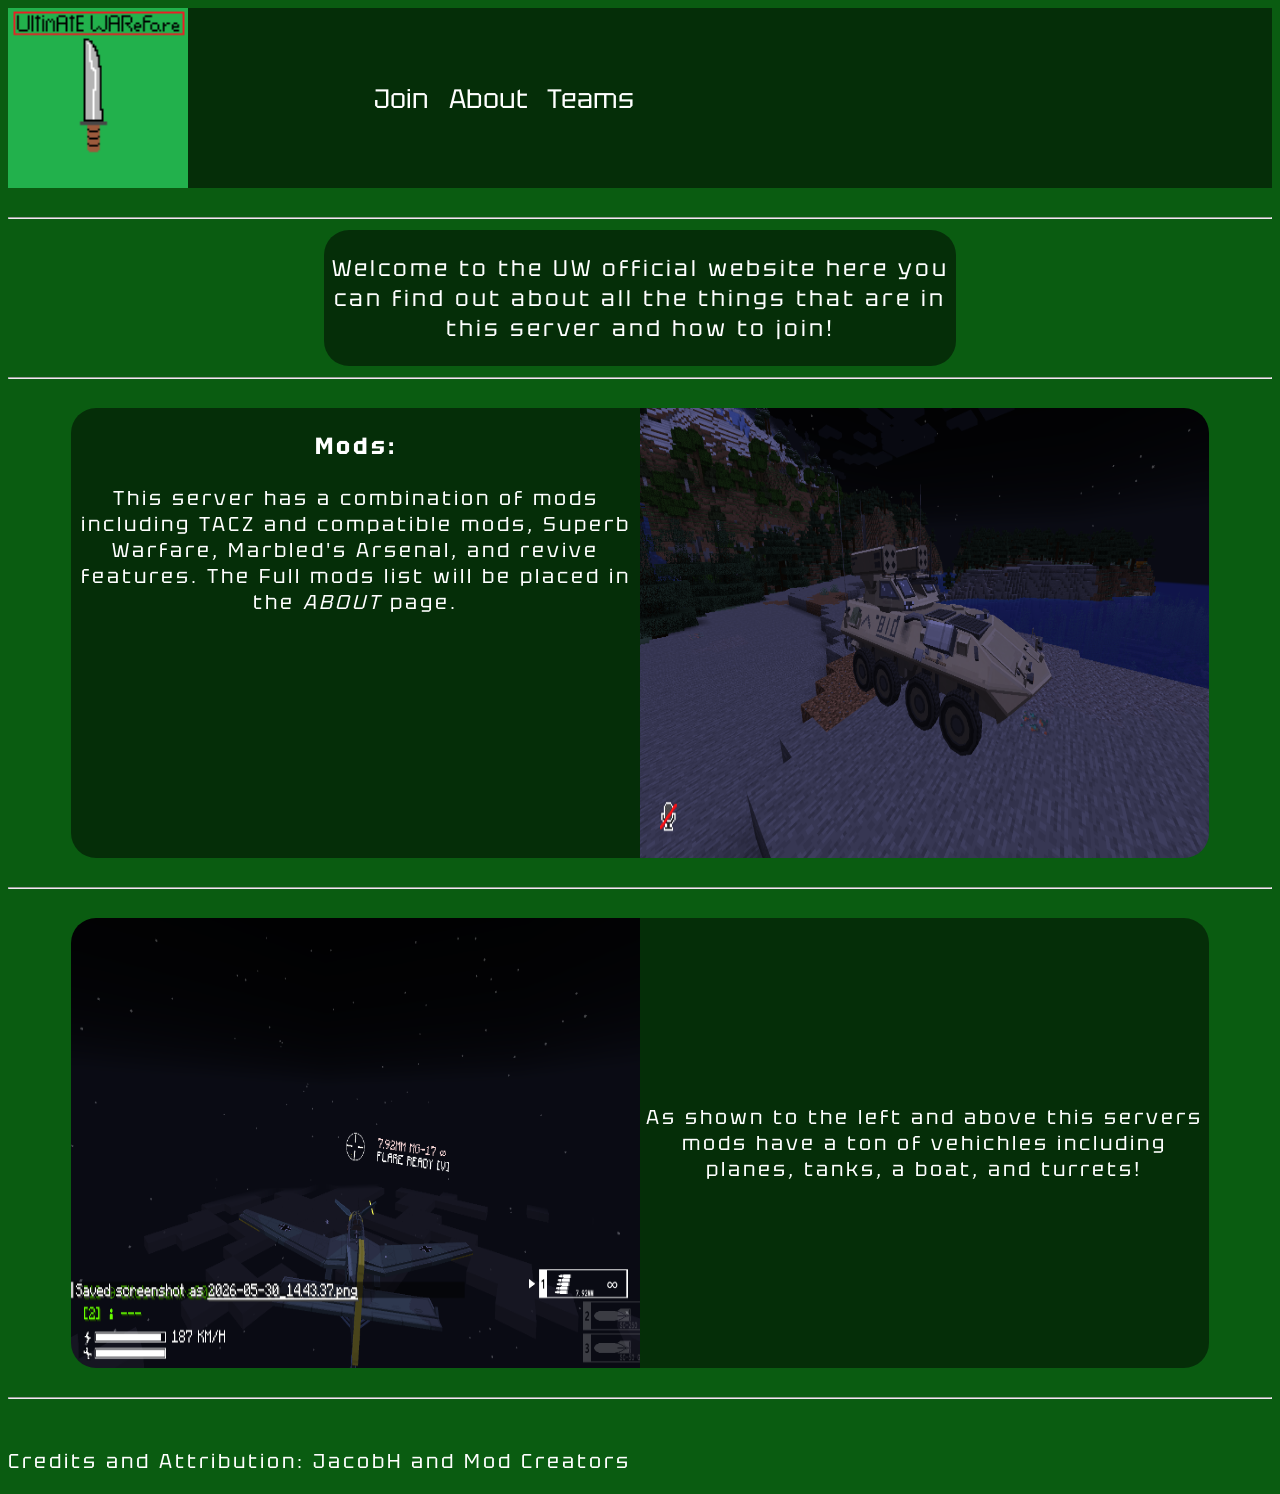
==== index.html @ b1260477 "Add files via upload" ====
<!DOCTYPe html>

	<html lang="en">
	
	<head>
	
		<title> UW Website </title>
		
		<meta charset="utf-8">
		<meta name="description" content="A website with information to the UW server">
		<meta name="keywords" content="UW, server, minecraft, mods, curseforge">
		<meta name="author" content="JacobH">
		<meta name="viewport" content="width=device-width, initial-scale=1.0">
		<link href="https://fonts.googleapis.com/css2?family=Tektur:wght@400..900&display=swap" rel="stylesheet">
		<link rel="stylesheet" href="css/uwcss.css">
		
	</head>
	
	<body>
	
		<header id="indexheader">
		
			<img src="images/uwlogo.png" alt="UW logo" height="100%" width="auto">
			
			<nav id="indexnav">
			
				<a href="uwjoin.html"> Join </a>
				<a href="uwabout.html"> About </a>
				<a href="uwteams.html"> Teams </a>
				
			</nav>
		
		</header><br><hr><br>
		
		<main>
		
			<center><section id="indexm1">
			
				<div id="im1center">
					
					<p id="im1ctext"> Welcome to the UW official website here you can find out about all the things that are in this server and how to join! </p>
					
				</div>
				
			</section></center><br><hr><br>
			
			<center><section id="indexm2">
			
				<div id="im2left">
				
					<h3> Mods: </h3><p>This server has a combination of mods including TACZ and compatible mods, Superb Warfare, Marbled's Arsenal, and revive features. The Full mods list will be placed in the <i> ABOUT </i> page.</p>
				
				</div>
				
				<div id="im2right">
				
					<img id="im2rightimg" src="images/lavss.png" alt="LAV in superb warfare mod" height="100%" width="100%">
					
				</div>
				
			<section></center><br><hr><br>
			
			<center><section id="indexm3">
			
				<div id="im3left">
				
					<img id="im3leftimg" src="images/stukass.png" alt="Stuka Bomber" height="100%" width="100%">
					
				</div>
				
				<div id="im3right">
				
					<p id="im3rtxt"> As shown to the left and above this servers mods have a ton of vehichles including planes, tanks, a boat, and turrets! </p>
					
				</div>
			
		</main><br><hr><br>
		
		<footer id="indexfooter">
		
			<p id="iftxt"> Credits and Attribution: JacobH and Mod Creators </p>
			
		</footer>
		
	</body>
	
</html>
---- css/uwcss.css ----
*{
	background-color: #0a5c11;
	font-family: tektur;
	color: white;
}
#indexheader{
	height: 20vh;
	width: 100%;
	background-color: #00000080;
	display: flex;
}
#indexnav{
	height: 100%;
	width: 50%;
	background-color: #00000000;
	align-items: center;
	justify-content: center;
	display: flex;
}
#indexnav a{
	color: white;
	text-decoration: none;
	font-size: 20pt;
	margin-right: 10px;
	margin-left: 10px;
	background-color: #00000000;
}
#indexnav a:hover{
	font-size: 21pt;
	text-decoration: underline;
	transition: 1s;
}
#indexm1{
	height: 100px;
	width: 50%;
	color: white;
	align-items: center;
	justify-content: center;
	display: flex;
	font-size: 17pt;
	letter-spacing: 3px;
}
#im1center{
	background-color: #00000080;
	border-radius: 25px;
}
#im1ctext{
	background-color: #00000000;
}
#indexm2{
	align-items: center;
	justify-content:center;
	display: flex;
	height: 450px;
	width: 90%;
	color: white;
}
#im2left{
	height: 100%;
	width: 50%;
	font-size: 15pt;
	letter-spacing: 3px;
	background-color: #00000080;
	border-top-left-radius: 25px;
	border-bottom-left-radius: 25px;
}
#im2left h3{
	background-color: #00000000;
}
#im2left p{
	background-color: #00000000;
}
#im2left p i{
	background-color: #00000000;
}
#im2right{
	height: 100%;
	width: 50%;
}
#im2rightimg{
	border-top-right-radius: 25px;
	border-bottom-right-radius: 25px;
}
#indexm3{
	align-items: center;
	justify-content: center;
	display: flex;
	height: 450px;
	width: 90%;
	color: white;
}
#im3left{
	height: 100%;
	width: 50%;
}
#im3leftimg{
	border-bottom-left-radius: 25px;
	border-top-left-radius: 25px;
}
#im3right{
	height: 100%;
	width: 50%;
	font-size: 15pt;
	letter-spacing: 3px;
	background-color: #00000080;
	align-items: center;
	justify-content: center;
	display: flex;
	border-top-right-radius: 25px;
	border-bottom-right-radius: 25px;
}
#im3right p{
	background-color: #00000000;
}
#iftxt{
	font-size: 15pt;
	letter-spacing: 3px;
	color: white;
}
#modslist{
	color: white;
	font-size: 17pt;
	letter-spacing: 3px;
	line-height: 40px;
}
#button1{
	border: solid 1px white;
	cursor: pointer;
}
#info1{
	font-size: 15pt;
	letter-spacing: 2px;
	line-height: 30px;
	font-weight: light;
}
#tacteam{
	height: 170px;
	width: 100%;
	display: flex;
}
#tach1{
	margin-left: 10px;
}
#tacmain{
	background-color: black;
}
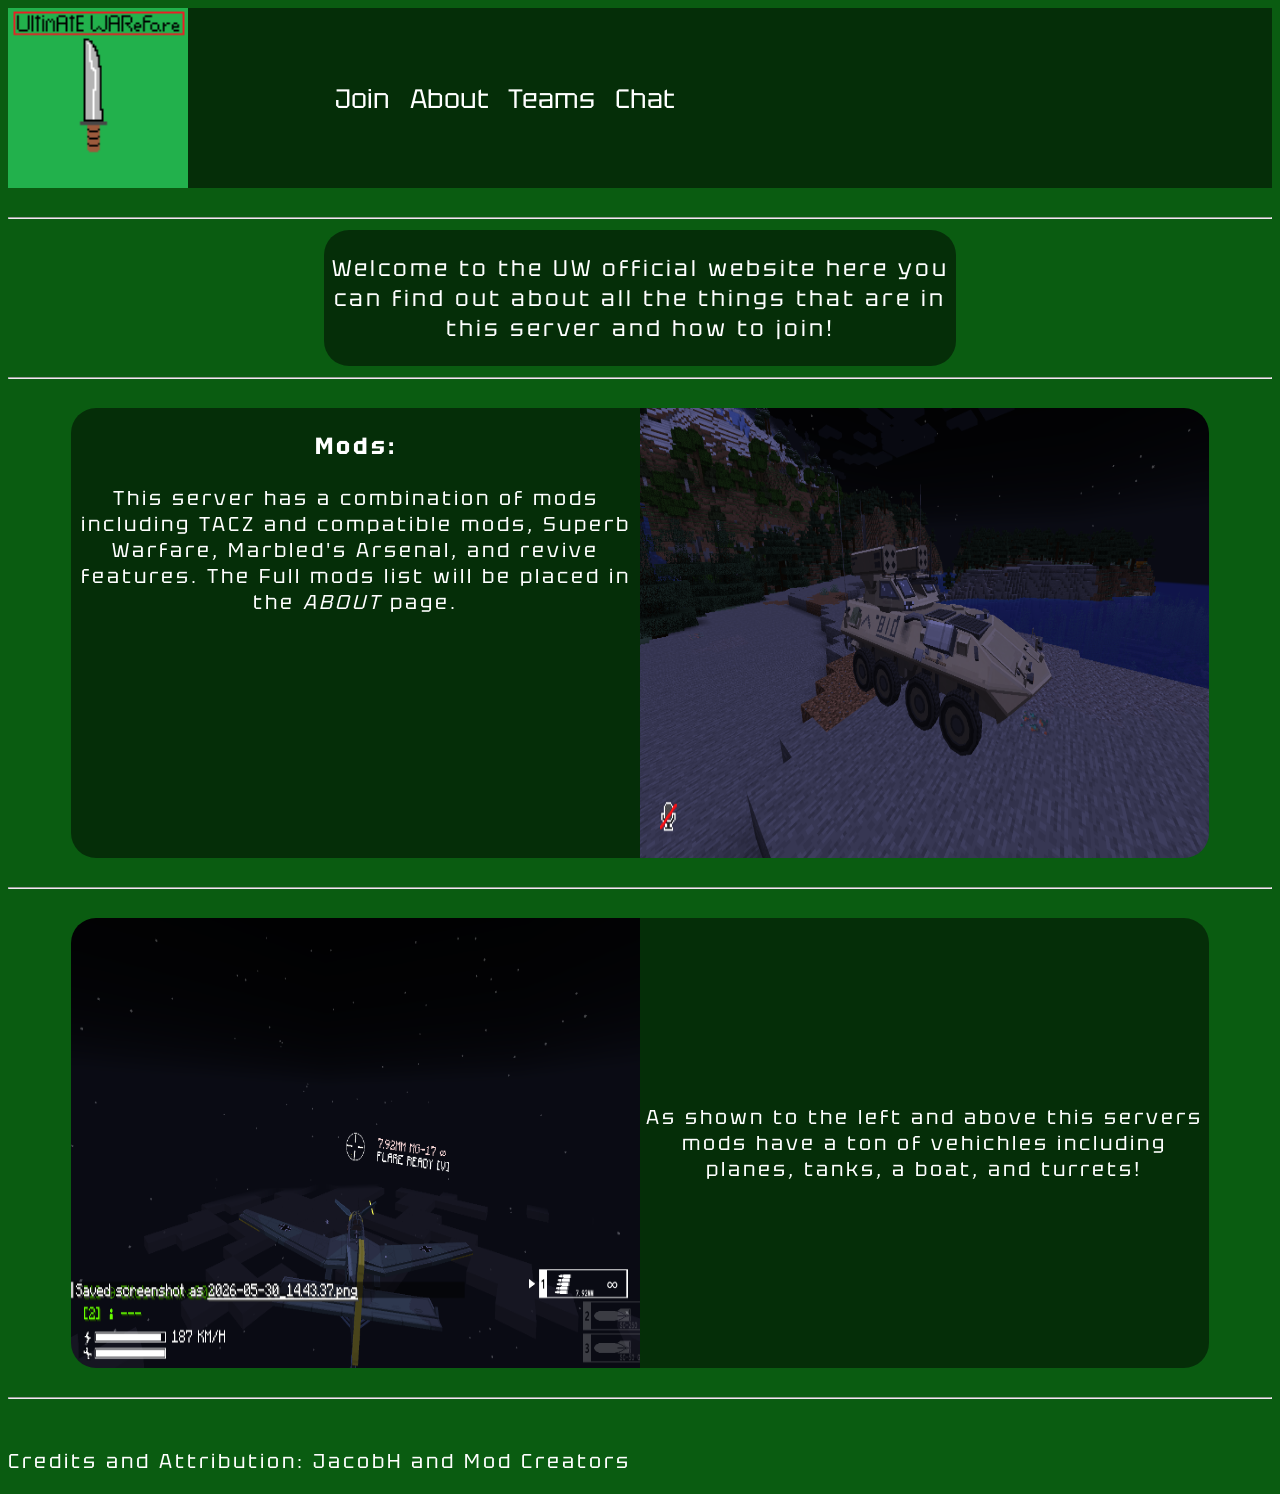
==== commit 0087dc0e: "Add files via upload" ====
--- a/index.html
+++ b/index.html
@@ -1,4 +1,4 @@
-<!DOCTYPe html>
+<!DOCTYPE html>
 
 	<html lang="en">
 	
@@ -27,6 +27,7 @@
 				<a href="uwjoin.html"> Join </a>
 				<a href="uwabout.html"> About </a>
 				<a href="uwteams.html"> Teams </a>
+				<a href="uwchat.html"> Chat </a>
 				
 			</nav>
 		
--- a/css/uwcss.css
+++ b/css/uwcss.css
@@ -143,4 +143,4 @@
 }
 #tacmain{
 	background-color: black;
-}+}
